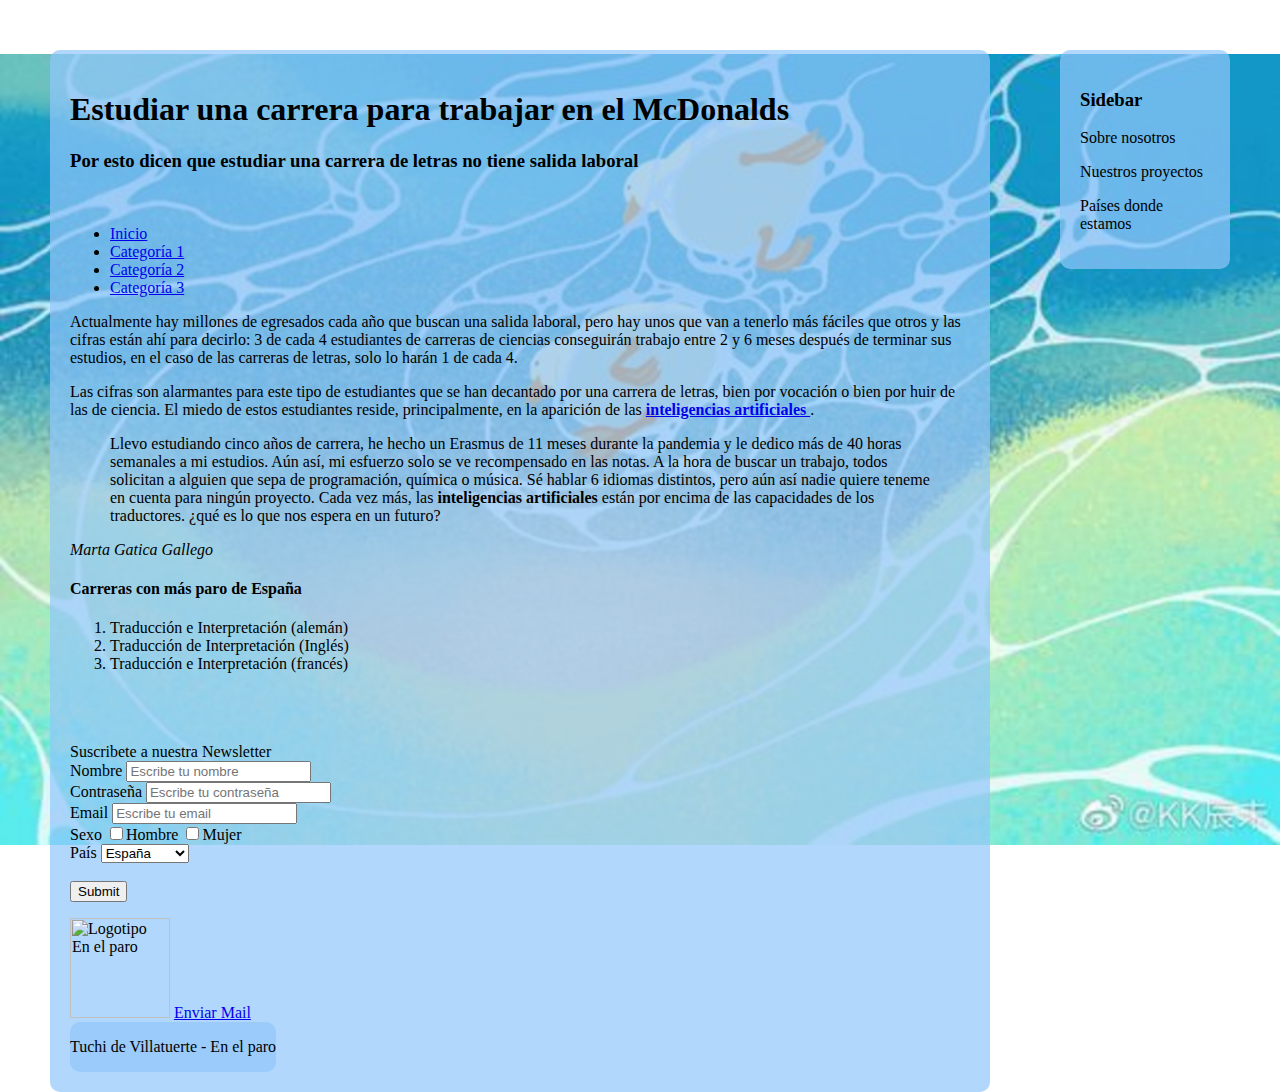
==== index.html @ e7dbe145 "primer commit" ====
<html>
<head> 
	<title>En el paro</title>
	<link rel="shortcut icon" type="image/x-icon" href="./imagenes/enelparo.jpg">
	<meta name="description" content="Lorem ipsum dolor sit amet, consectetur adipiscing elit, sed do eiusmod tempor incididunt ut labore et dolore magna aliqua. Habitant morbi tristique senectus et netus et malesuada fames." /> 
	<meta name="keywords" content="paro, carrera universitaria, asco, mcdonalds, dinero">
	<link rel="stylesheet" href="./css/estilos.css">

</head>

<body>
	<div class="sidebar">
		<h3>Sidebar</h3>
		<p>Sobre nosotros</p>
		<p>Nuestros proyectos</p>
		<p>Países donde estamos</p>
	</div>
	<div class="caja_principal">
	<h1>Estudiar una carrera para trabajar en el McDonalds</h1>
	<h3>Por esto dicen que estudiar una carrera de letras no tiene salida laboral</h3>
	<br />
	<header>
		<nav>
			<ul>
				<li><a href="#"> Inicio </a></li>
				<li><a href="#"> Categoría 1 </a></li>
				<li><a href="#"> Categoría 2 </a></li>
				<li><a href="#"> Categoría 3 </a></li>
			</ul>
	</header>
	<section class="wrapper">
		<section class="main">
			<article>
	<p> Actualmente hay millones de egresados cada año que buscan una salida laboral, pero hay unos que van a tenerlo más fáciles que otros y las cifras están ahí para decirlo: 3 de cada 4 estudiantes de carreras de ciencias conseguirán trabajo entre 2 y 6 meses después de terminar sus estudios, en el caso de las carreras de letras, solo lo harán 1 de cada 4. </p>
	<p>Las cifras son alarmantes para este tipo de estudiantes que se han decantado por una carrera de letras, bien por vocación o bien por huir de las de ciencia. El miedo de estos estudiantes reside, principalmente, en la aparición de las <b><a target="_blank" href=
		"https://chat.openai.com/">inteligencias artificiales </a></b>.</p> 
<blockquote>
Llevo estudiando cinco años de carrera, he hecho un Erasmus de 11 meses durante la pandemia y le dedico más de 40 horas semanales a mi estudios. Aún así, mi esfuerzo solo se ve recompensado en las notas. A la hora de buscar un trabajo, todos solicitan a alguien que sepa de programación, química o música. Sé hablar 6 idiomas distintos, pero aún así nadie quiere teneme en cuenta para ningún proyecto. Cada vez más, las <b>inteligencias artificiales</b> están por encima de las capacidades de los traductores. ¿qué es lo que nos espera en un futuro?
</blockquote>
<cite>Marta Gatica Gallego</cite>
		</article>
	</section>
	
<h4> Carreras con más paro de España </h4>
<ol>
	<li> Traducción e Interpretación (alemán) </li>
	<li>Traducción de Interpretación (Inglés) </li>
	<li>Traducción e Interpretación (francés) </li>
</ol>
<br/>

<br /><br />
<form>
	<label for="nombre">Suscribete a nuestra Newsletter</label>
	<br />
	Nombre <input type="text" placeholder="Escribe tu nombre" id="nombre">
	<br /> 
	Contraseña <input type="password" placeholder="Escribe tu contraseña" maxlength="10">
	<br />
	Email <input type="email" placeholder="Escribe tu email">
	<br />
	Sexo
	<input type="checkbox">Hombre
	<input type="checkbox">Mujer
	<br />
	País 
	<select name>
		<option value="España">España</option>
		<option value="Guatemala">Guatemala</option>
		<option value="Portugal">Portugal</option>
	</select>
<br />	<br />		
	<input type="submit" name="Enviar formulario">

</form>

<img src="https://m.media-amazon.com/images/I/41Z7HIioNBL._AC_UF894,1000_QL80_.jpg" height="100" alt="Logotipo En el paro" title="Logotipo"/>
<a href="mailto:ejemplodecorreo@gmail.com" title="Ponte en contacto"> Enviar Mail </a>
<br />
<div class="footer">
	<p>Tuchi de Villatuerte - En el paro</p>
</div class="footer">	

</div class="caja_principal">






</body>

<html>

<!--<div title="horario">
<table>
	<tr>
		<td>Horario segundo semestre</td>
	</tr>
	<tr>
		<td> </td>
		<td> Monday </td>
		<td> Tuesday </td>
		<td> Wednesday </td>
		<td> Thursday </td>
		<td> Friday </td>
	</tr>

	<tr>
	<td> 9:00-11:00 </td>
	<td></td>
	<td></td>
	<td>Traducción chino</td>
	<td></td>
	<td>Traducción chino</td>
	</tr>
		
	<tr>
	<td>11:00-13:00</td>
	<td></td>
	<td></td>
	<td></td>
	<td></td>
	</tr>

	<tr>
		<td>13:00-15:00</td>
		<td></td>
		<td></td>
		<td>Traducción multimedia</td>
		<td></td>
		<td>Traducción multimedia</td>
	</tr>

	<tr>
	<td>16:00-18:00</td>
	<td></td>
	<td></td>
	<td></td>
	<td></td>
	</tr>

	<tr>
	<td>18:00-20:00</td>
	<td></td>
	<td></td>
	<td></td>
	<td></td>
	</tr>

	<tr>
	<td>20:00-22:00</td>
	<td></td>
	<td></td>
	<td></td>
	<td></td>
	</tr>

</table>
</div> -->
---- css/estilos.css ----
body {
	background:url(../imagenes/background.jpg);
	background-attachment:fixed;
	background-position: center;
	background-repeat: no-repeat;
	background-size: 100%;
}
body {
	margin:50px
}
div {
	background-color:rgba(146,198,251,.7);
	-webkit-border-radius: 10px;
	position:relative;
	float:left;
}

.caja_principal {
	width:900px;
	padding:20px;
}
.sidebar {
	float:right;
	width:130px;
	padding:20px;
}
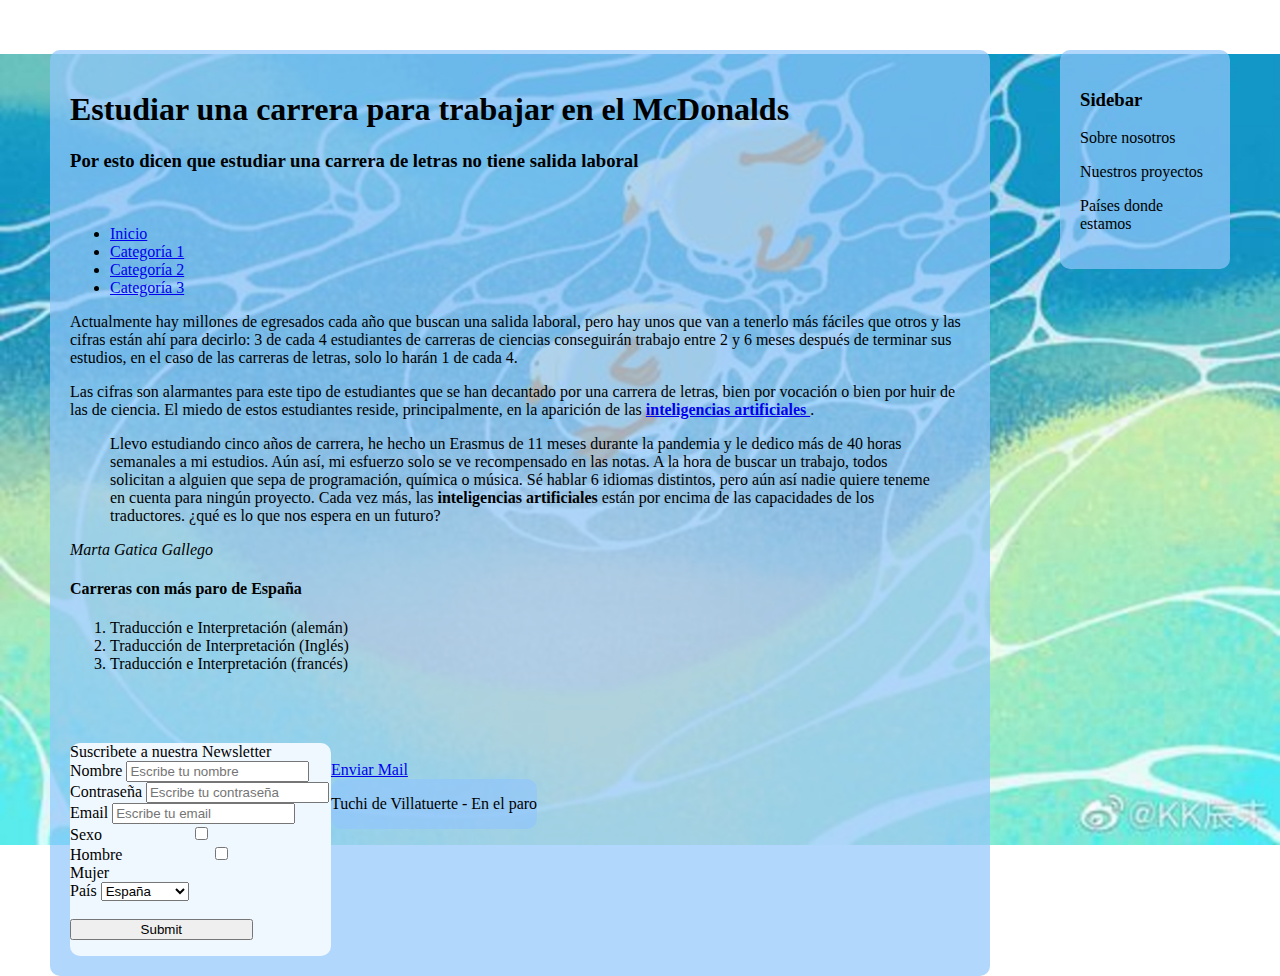
==== commit c6cfef6f: "continue" ====
--- a/index.html
+++ b/index.html
@@ -48,8 +48,9 @@
 	<li>Traducción e Interpretación (francés) </li>
 </ol>
 <br/>
-
-<br /><br />
+<br/>
+<br/>
+<div class="formulario">
 <form>
 	<label for="nombre">Suscribete a nuestra Newsletter</label>
 	<br />
@@ -73,8 +74,8 @@
 	<input type="submit" name="Enviar formulario">
 
 </form>
-
-<img src="https://m.media-amazon.com/images/I/41Z7HIioNBL._AC_UF894,1000_QL80_.jpg" height="100" alt="Logotipo En el paro" title="Logotipo"/>
+</div>
+<br>
 <a href="mailto:ejemplodecorreo@gmail.com" title="Ponte en contacto"> Enviar Mail </a>
 <br />
 <div class="footer">
--- a/css/estilos.css
+++ b/css/estilos.css
@@ -24,3 +24,12 @@
 	width:130px;
 	padding:20px;
 }
+
+.formulario {
+	background-color: aliceblue;
+}
+
+input {
+    width: 70%;
+    box-sizing: border-box;
+}
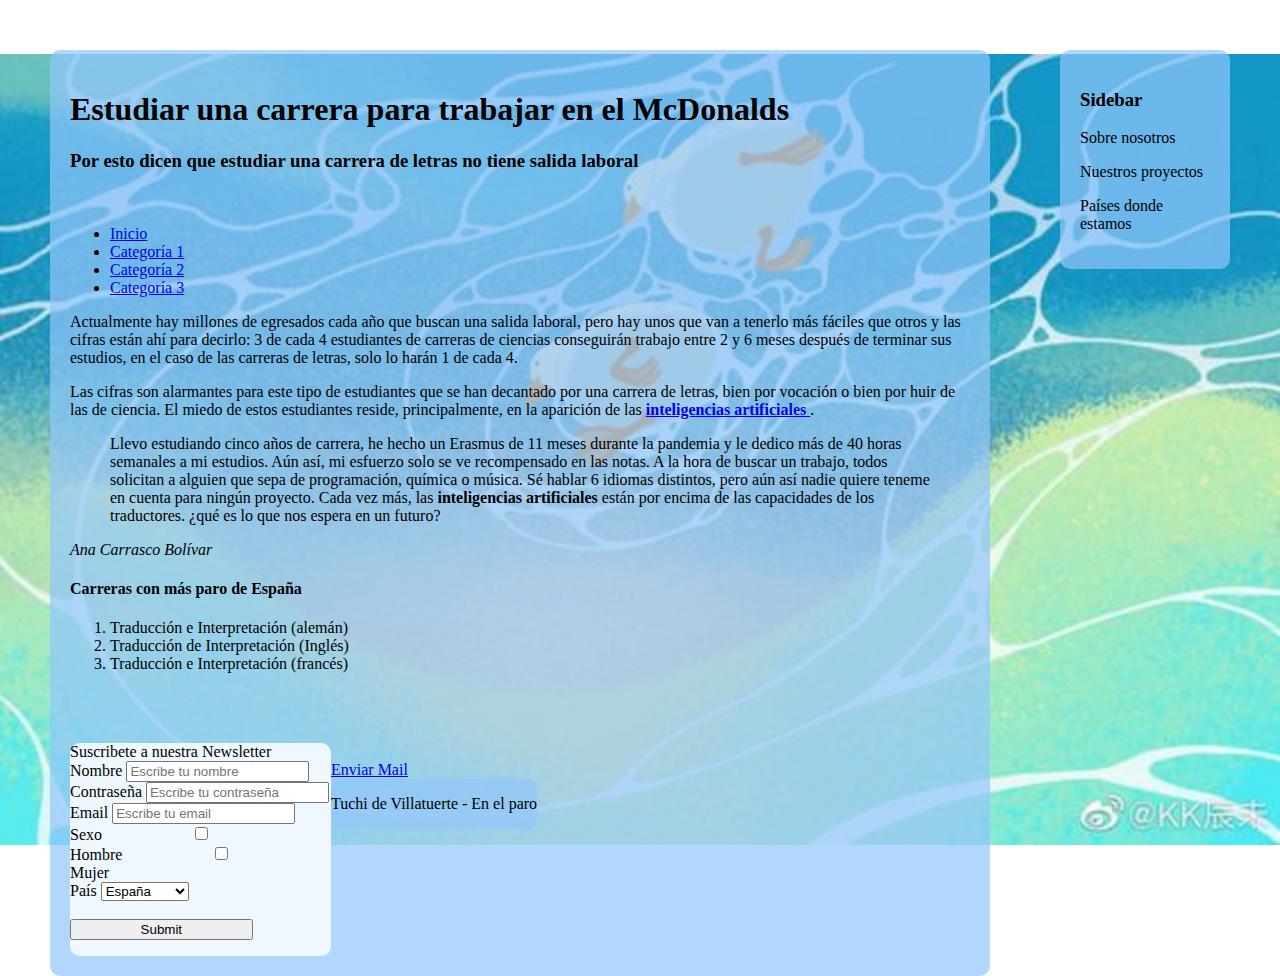
==== commit db2ac670: "change name" ====
--- a/index.html
+++ b/index.html
@@ -37,7 +37,7 @@
 <blockquote>
 Llevo estudiando cinco años de carrera, he hecho un Erasmus de 11 meses durante la pandemia y le dedico más de 40 horas semanales a mi estudios. Aún así, mi esfuerzo solo se ve recompensado en las notas. A la hora de buscar un trabajo, todos solicitan a alguien que sepa de programación, química o música. Sé hablar 6 idiomas distintos, pero aún así nadie quiere teneme en cuenta para ningún proyecto. Cada vez más, las <b>inteligencias artificiales</b> están por encima de las capacidades de los traductores. ¿qué es lo que nos espera en un futuro?
 </blockquote>
-<cite>Marta Gatica Gallego</cite>
+<cite>Ana Carrasco Bolívar</cite>
 		</article>
 	</section>
 	
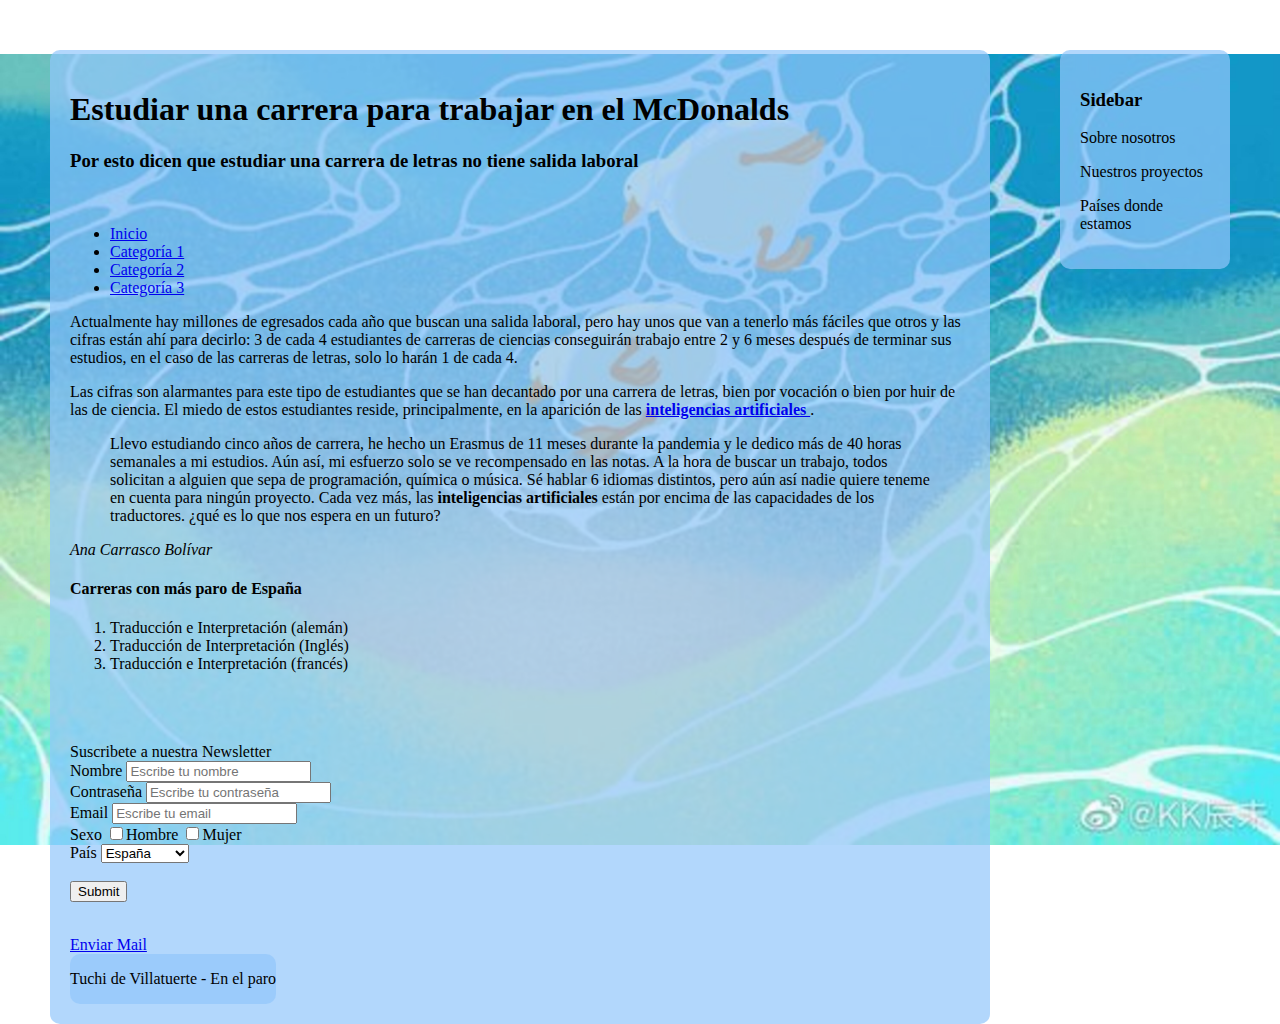
==== commit 3f2b8eea: "fixing form" ====
--- a/index.html
+++ b/index.html
@@ -50,7 +50,6 @@
 <br/>
 <br/>
 <br/>
-<div class="formulario">
 <form>
 	<label for="nombre">Suscribete a nuestra Newsletter</label>
 	<br />
@@ -74,7 +73,6 @@
 	<input type="submit" name="Enviar formulario">
 
 </form>
-</div>
 <br>
 <a href="mailto:ejemplodecorreo@gmail.com" title="Ponte en contacto"> Enviar Mail </a>
 <br />
--- a/css/estilos.css
+++ b/css/estilos.css
@@ -23,13 +23,4 @@
 	float:right;
 	width:130px;
 	padding:20px;
-}
-
-.formulario {
-	background-color: aliceblue;
-}
-
-input {
-    width: 70%;
-    box-sizing: border-box;
-}
+}